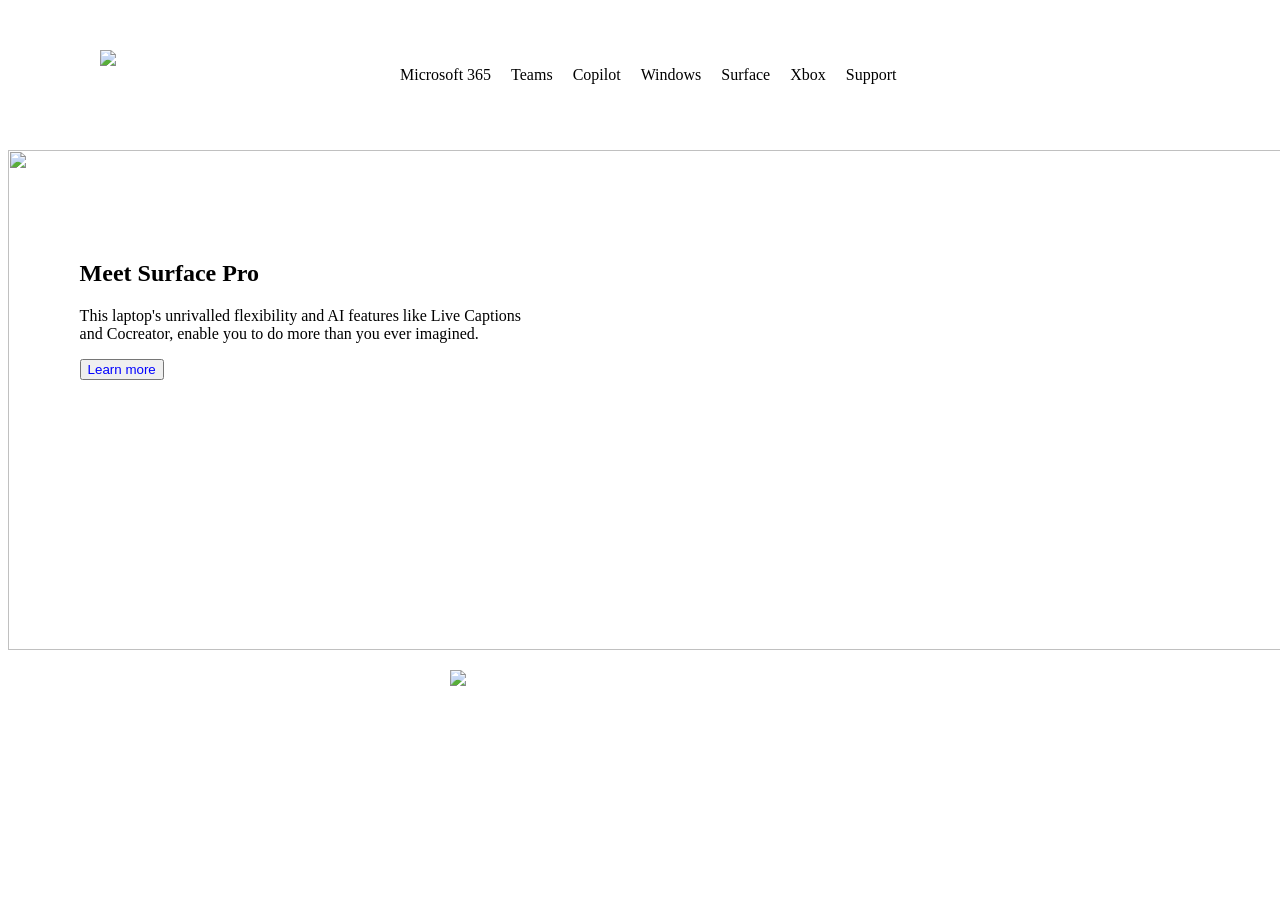
==== five.html @ 630df4e2 "first commit" ====
<!DOCTYPE html>
<html lang="en">
<head>
    <meta charset="UTF-8">
    <meta name="viewport" content="width=device-width, initial-scale=1.0">
    <title>Document</title>
</head>
<body>
    <style>
      .img_1
      {
        position:absolute;
        top:50px;
        left:100px;
      }
      .list
      {
        position:absolute;
        top:50px;
        left:400px;
        gap:20px;
        display:flex;
        list-style-type:none;
      }
      .img_2
      {
        position:absolute;
        top:150px;
        width:30vw;
        height:300px;
      }
      .overlap
      {
        position:absolute;
        top:10%;
        left:-10%;
        width:450px;
        height:150px;
        transform:translate(100px,50px);
        color:black;
        background-color:white;
        font-size:bold;
        padding:10px;

      }
      .image_1
      {
        position:absolute;
        top:670px;
        left:450px;
      }

    </style>
    <div>
        <img class="img_1"src="https://uhf.microsoft.com/images/microsoft/RE1Mu3b.png">
        <dl class="list">
            <li>Microsoft 365</li>
            <li>Teams</li>
            <li>Copilot</li>
            <li>Windows</li>
            <li>Surface</li>
            <li>Xbox</li>
            <li>Support</li>
        </dl>
    </div>
    <div>
        <div class="img_2">
            <img  src="https://cdn-dynmedia-1.microsoft.com/is/image/microsoftcorp/Highlight-Surface-Pro-AI-11Ed-Sapphire-MC001-3000x1682:VP5-1920x600" width="1420px;" height="500px;">
            <div class="overlap">
                 <h2>Meet Surface Pro</h2>
                 <p>This laptop's unrivalled flexibility and AI features like Live Captions <br>
                    and Cocreator, enable you to do more than you ever imagined.</p>
                 <button style="color:blue">Learn more</button>
            </div>
        </div>
    </div>
    <div>
      <img class="image_1" src="image.png">
    </div>
</body>
</html>
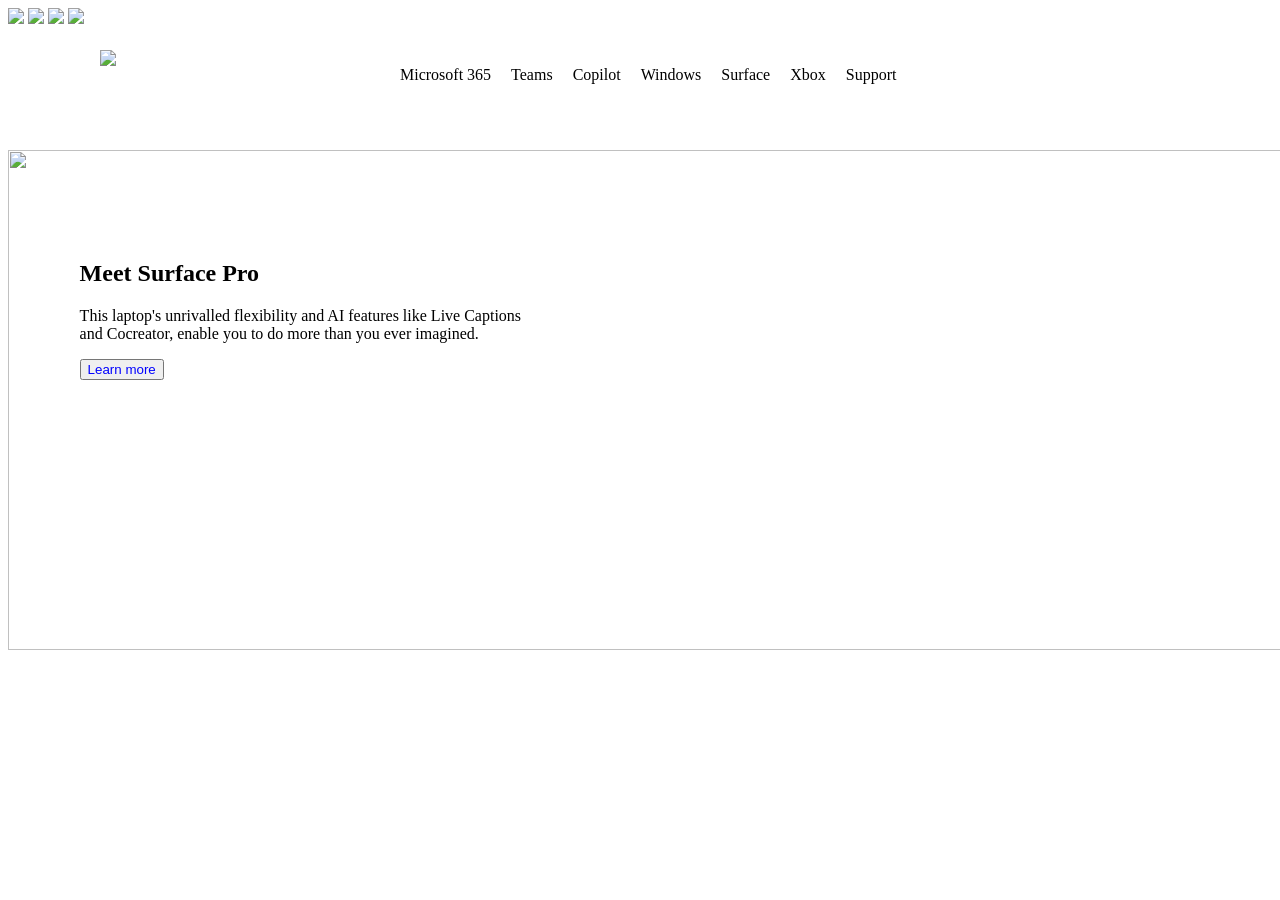
==== commit 744b60f3: "first commit" ====
--- a/five.html
+++ b/five.html
@@ -75,7 +75,21 @@
         </div>
     </div>
     <div>
-      <img class="image_1" src="image.png">
     </div>
+    <div id="image_container1"></div>
+    <script>
+      setTimeout(function ()
+      {
+      let img=document.createElement("img");
+      img.src="https://cdn-dynmedia-1.microsoft.com/is/image/microsoftcorp/Hero-Desktop-M365-Icon-Bounce-Premium:VP5-1920x600";
+      document.getElementById("image_container1").innerHTML="";
+      document.getElementById("image_container1").appendChild(img);
+      },5000);
+    </script>
 </body>
-</html>+</html>
+        <img src="https://encrypted-tbn0.gstatic.com/images?q=tbn:ANd9GcTVSJpg1Ifaly2G4JfNz1rZqAVLtLP0dt93Nw&s">
+        <img  src="https://encrypted-tbn0.gstatic.com/images?q=tbn:ANd9GcQsuTa3Y7CyB_2VxKKxjeg2DmbE0jK4C9IL_g&s">
+        <img  src="https://encrypted-tbn0.gstatic.com/images?q=tbn:ANd9GcQcoR3pXvIOFl340sfYrRTlFLoB7brtuLEtXw&s">
+        <img  src="https://media.gettyimages.com/id/1340302535/photo/beautiful-indian-woman-getting-ready-to-a-wedding-reception-at-the-beauty-parlor.jpg?s=612x612&w=gi&k=20&c=5CveAJOvkpSp5w3isItUnedRwK1Yn_YcTJFYGhMvRDA=">
+         <img class="img_1" src="https://encrypted-tbn0.gstatic.com/images?q=tbn:ANd9GcQr_GuCJQfXWSiURJo-L6EP7qfIcEmw53dRfQ&s">
